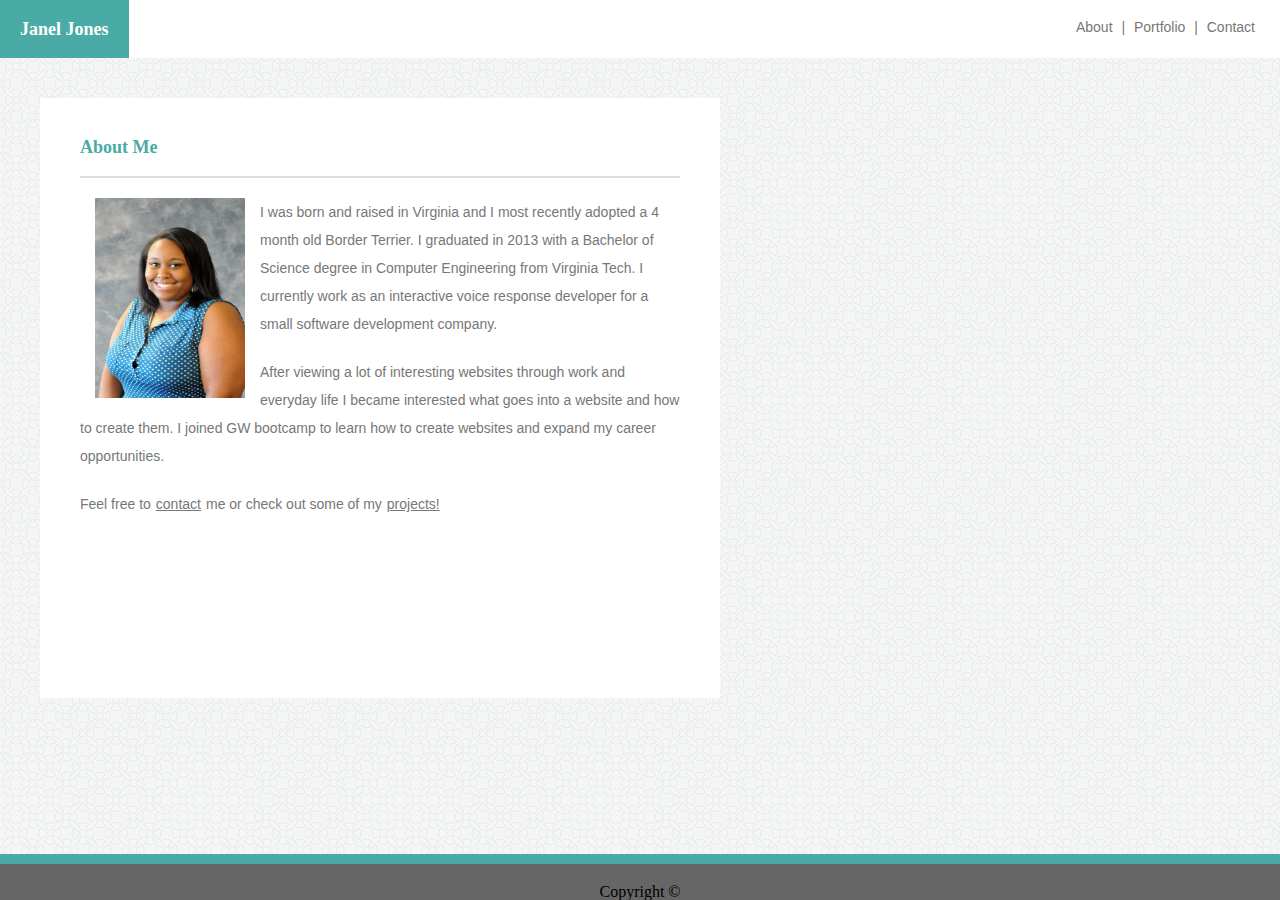
==== index.html @ ef4de4c8 "final draft" ====
<!DOCTYPE html>
<html lang="en">

<head>
    <meta charset="UTF-8">
    <meta name="viewport" content="width=device-width, initial-scale=1.0">
    <meta http-equiv="X-UA-Compatible" content="ie=edge">
    <link rel="stylesheet" type="text/css" href="assets/css/reset.css">
    <link rel="stylesheet" type="text/css" href="assets/css/style.css">
    <title> Janel Jones Portfolio</title>
</head>

<body background="assets/images/circles-light.png">
    <header>
        <div class="container">
            <div class="myName">
                <div>Janel Jones</div>
            </div>
            <div class="links">
                <a href="index.html" style="text-decoration:none;">About</a> |
                <a href="portfolio.html" style="text-decoration:none;">Portfolio</a> |
                <a href="contact.html" style="text-decoration:none;">Contact</a>
            </div>

        </div>


    </header>
    <div class="content">


        <div class="mainContent">
            <div class="about">
                <header>About Me</header>

            </div>
            <div class="mainInfo">
                <p> <img src="assets/images/ProfilePic.jpg" alt="Profile Picture" style="width:150px;height:200px;"> </p>
                <p> I was born and raised in Virginia and I most recently adopted a 4 month old Border Terrier. I graduated in 2013 with a Bachelor of Science degree in Computer Engineering from Virginia Tech.  I currently work as an interactive voice response developer for a small software development company.  </p>
                <p>After viewing a lot of interesting websites through work and everyday life I became interested what goes into a website and how to create them. I joined GW bootcamp to learn how to create websites and expand my career opportunities.</p>
                <p>Feel free to<a href="contact.html">contact</a>me or check out some of my<a href="portfolio.html">projects!</a></p>
            </div>

        </div>

    </div>
    <footer>

        Copyright &copy;
    </footer>


</body>

</html>
---- assets/css/style.css ----
.container {
    width: 100%;
    margin: auto;
}
header{
    height: auto;
    background-color: #ffffff;
    font-family: Georgia, 'Times New Roman', Times, serif;
    font-size: 18px;
    margin: auto;
    
}
.myName{
    display: inline-block;
    padding: 20px;
    background-color: #4aaaa5;
    font-weight: bold;
    color: #ffffff;
}
.links{
    float: right;
    color: #777777;
    font-family: Arial, Helvetica, sans-serif;
    padding: 20px;
    font-size: 14px;
}
a{
    color: #777777;
    padding: 5px;
}
.content{
    /* background-color: #dddddd; */
   width: 100%; 
    margin: auto;
}
.mainContent{
    background-color: #ffffff;
    padding: 40px;
    width: 600px;
    height: 520px;
    margin: 40px;
    display:inline-block;
}
footer{
    background-color: #666666;
    text-align: center;
    /* flex-shrink: 0; */
    position: absolute; 
    left: 0;
    bottom: 0;
    width: 100%;
    border-top: 10px solid #4aaaa5;
    padding-top: 20px;

}
.about{
    color: #4aaaa5;
    font-weight: bold;
    border-bottom: 2px solid #dddddd;
    width: 600px;
    padding-bottom: 20px;
}
img{
    padding: 0 15px;
    float: left;
    width: 150px;
    height: 150px;
    z-index: 1;
}
p{
    margin-top: 20px;
    color: #777777;
    font-family: Arial, Helvetica, sans-serif;
    font-size: 14px;
    line-height: 2em;
}
input[type="text"], textarea{

    width: 100%;
}
input[type="submit"]{

    padding: 10px;
    font-weight: bold;
    color: #ffffff;
    background-color: #4aaaa5;
}
.boxes{
    width: 250px;
    overflow: auto;
    position: relative;
    float: left;
    margin: 10px;
}
textarea{
    width: 100%;
    height: 241px;
}
h4{
    z-index: 2;
    text-align: center;
    bottom: 0px;
    position: absolute;
    padding: 10px;
    /* border-bottom: 0; */
    background-color: #4aaaa5;
    color: #ffffff;
    margin: 10px 15px;
    width: 52%;
    /* border-right: 30px solid #4aaaa5;
    border-left: 30px solid #4aaaa5; */
    font-family: Arial, Helvetica, sans-serif;
    font-size: 14px;
    
}
.push {
  height: 105px;
}
@media  screen and (max-width: 980px){

}
@media  screen and (max-width: 768px){
    .mainContent{
        margin: 20px;
    }
}
@media screen and (max-width: 640px){
    header{
       position: static; 
       width: 100%; 
       margin: 0px;
       

    }
    .mainContent{
        padding: 20px;
        width: 80%;
        /* margin: 10px 20px; */
        height: auto;
        margin: 10px 20px -105px;
    }
    .about{
        width: 100%;
    }
    .myName{
        text-align: center;
        width: 93.5%;
    }
    img{
        float: none;
        width: 100%;
		height: 100%;
    
    }
    .links{
        width: 100%;
        margin: auto;
        margin: auto;
        text-align: center;

    }
    .container,.content{
        width: 100%;
    }
    .boxes{
        width: 70%;
        margin-right: 40px;
        overflow: hidden;
        padding: 20px;
       
    }
    footer{
        bottom: 0;
        position: absolute;
    }
    h4{
        width: 100%;
    }
  
    
}
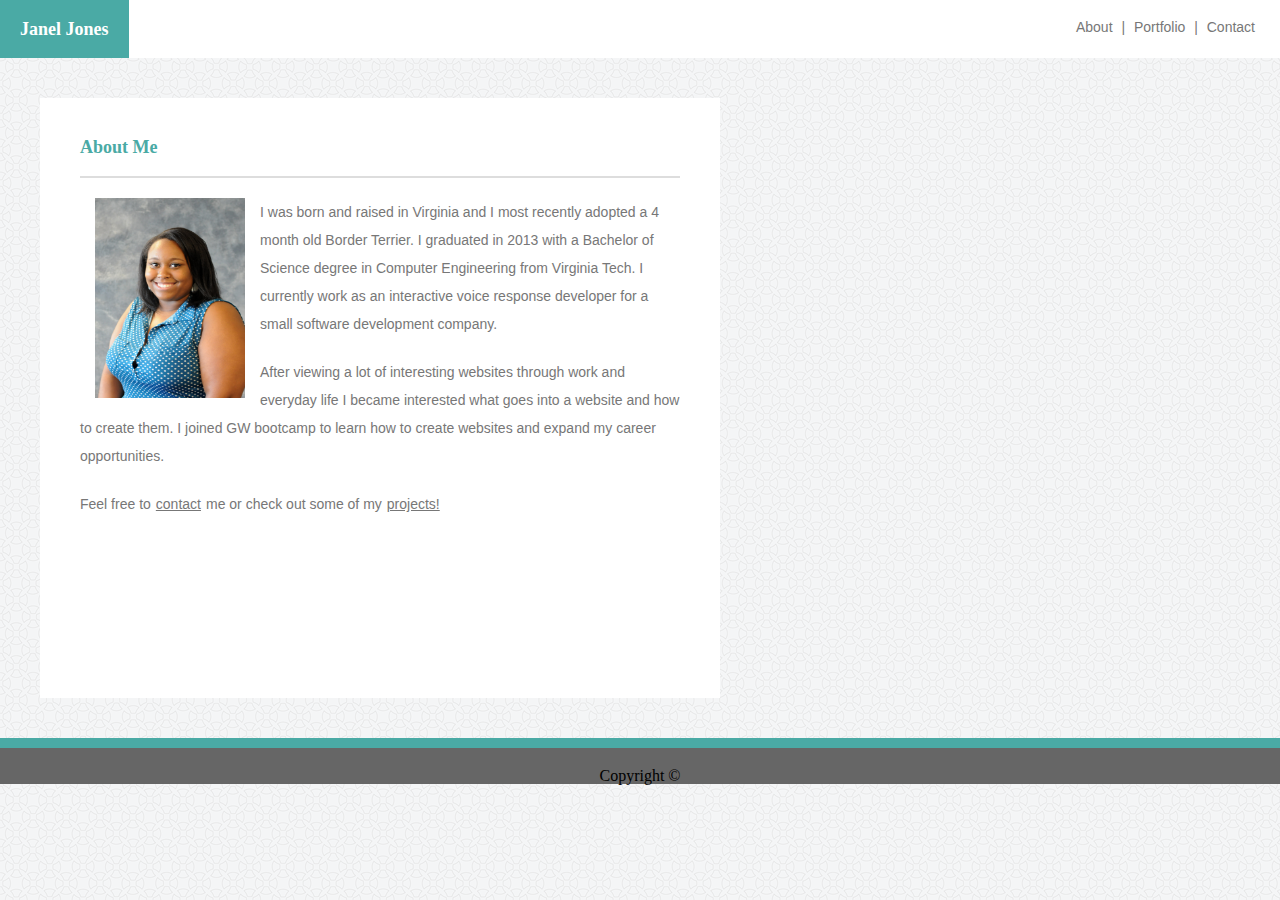
==== commit d54ad0a8: "final version v1" ====
--- a/index.html
+++ b/index.html
@@ -40,7 +40,7 @@
                 <p>After viewing a lot of interesting websites through work and everyday life I became interested what goes into a website and how to create them. I joined GW bootcamp to learn how to create websites and expand my career opportunities.</p>
                 <p>Feel free to<a href="contact.html">contact</a>me or check out some of my<a href="portfolio.html">projects!</a></p>
             </div>
-
+          
         </div>
 
     </div>
--- a/assets/css/style.css
+++ b/assets/css/style.css
@@ -44,8 +44,8 @@
 footer{
     background-color: #666666;
     text-align: center;
-    /* flex-shrink: 0; */
-    position: absolute; 
+    clear: both;
+    /* position: relative;  */
     left: 0;
     bottom: 0;
     width: 100%;
@@ -113,7 +113,7 @@
     font-size: 14px;
     
 }
-.push {
+.push{
   height: 105px;
 }
 @media  screen and (max-width: 980px){
@@ -122,6 +122,9 @@
 @media  screen and (max-width: 768px){
     .mainContent{
         margin: 20px;
+    }
+    footer{
+        position: absolute;
     }
 }
 @media screen and (max-width: 640px){
@@ -137,7 +140,7 @@
         width: 80%;
         /* margin: 10px 20px; */
         height: auto;
-        margin: 10px 20px -105px;
+        flex: 1 0 auto;
     }
     .about{
         width: 100%;
@@ -169,13 +172,22 @@
         padding: 20px;
        
     }
-    footer{
-        bottom: 0;
-        position: absolute;
+    .footer{
+     flex-shrink: 0;
+     /* padding: 20px; */
+     position: relative;
     }
     h4{
         width: 100%;
     }
+    body{
+        display: flex;
+        flex-direction: column;
+        height: 100vh;
+    }
+    html{
+        height: 100%;
+    }
   
     
 }